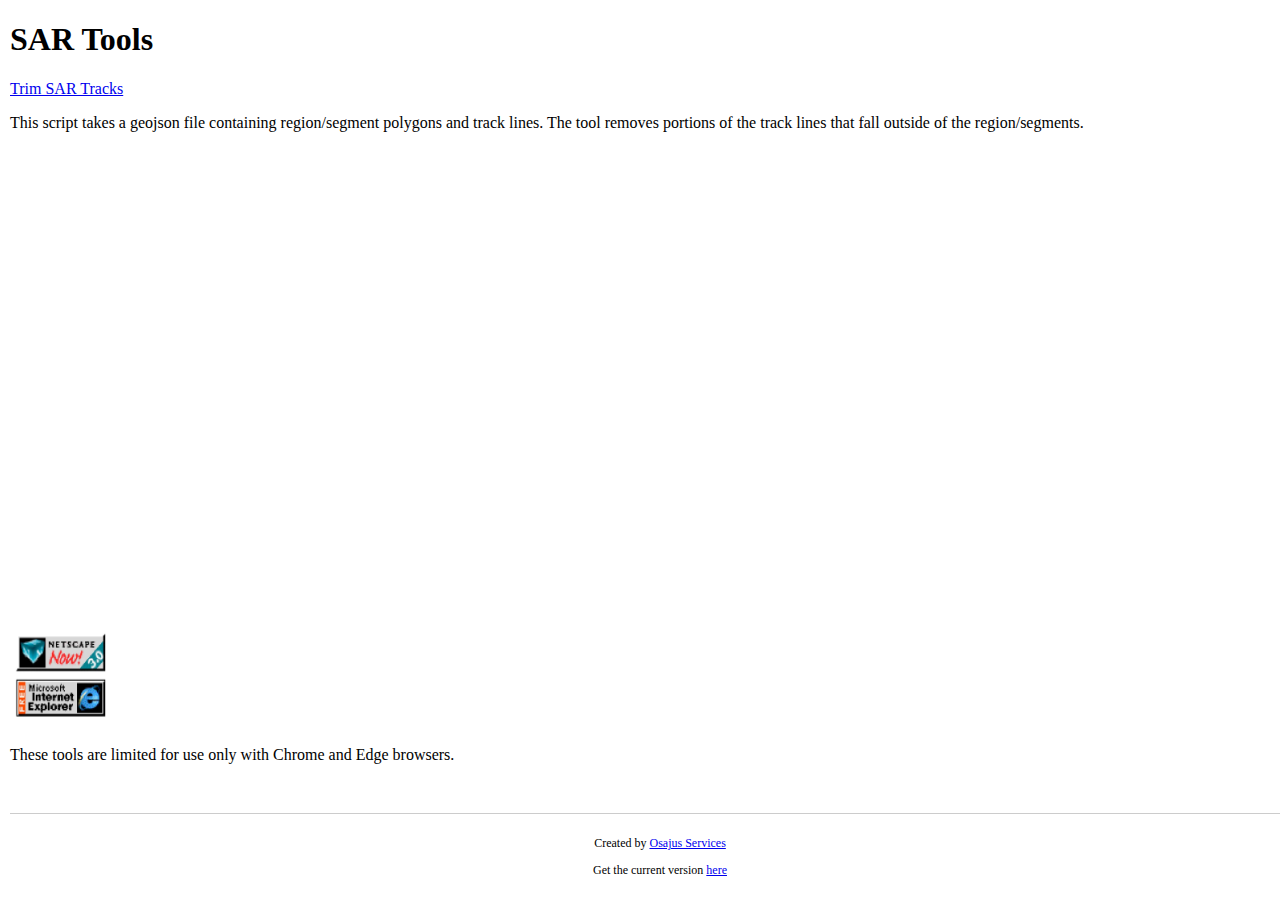
==== index.html @ 3ef34d05 "init" ====
<!DOCTYPE html>
<html>
<head>
    <title>SAR Tools</title>
    <link rel="stylesheet" type="text/css" href="load_geojson.css">
</head>
<body>
    <h1>SAR Tools</h1>
    
    <div>
        <p><a href="load_geojson.html" target="_self">Trim SAR Tracks</a></p> 
        <p>This script takes a geojson file containing region/segment polygons and track lines. The tool removes portions of the track lines that fall outside of the region/segments.</p>
    </div>

    <div style="position: absolute; bottom: 120px; width: 100%; text-align: left;">
    <img src="./assets/images/madefor.webp" alt="Made for Chrome/Edge" width="100" height="100" />
    <p>These tools are limited for use only with Chrome and Edge browsers.</p>
    </div>
    <footer>
        <p>Created by <a href="https://www.osajus.net" target="_new">Osajus Services</a></p>
        <p>Get the current version <a href="https://github.com/osajus/SAR-Tools" target="_new">here</a></p>
    </footer>
</body>
</html>
---- load_geojson.css ----
body { margin: 10px; padding: 0;}
#map {
    position: absolute;
    width: 60%;
    height: 50%;
}

#info {
    display: block;
    position: absolute;
    bottom: 20px; 
    left: 0%;
    width: 60%;
    padding: 10px;
    border: none;
    border-radius: 3px;
    font-size: 12px;
    text-align: center;
    color: #000;
    background: #fff;
}

footer {
    position: absolute;
    bottom: 0;
    width: 100%;
    text-align: center;
    padding: 10px;
    background: #fff;
    color: #000;
    font-size: 12px;
    border-top: 1px solid #ccc;
}
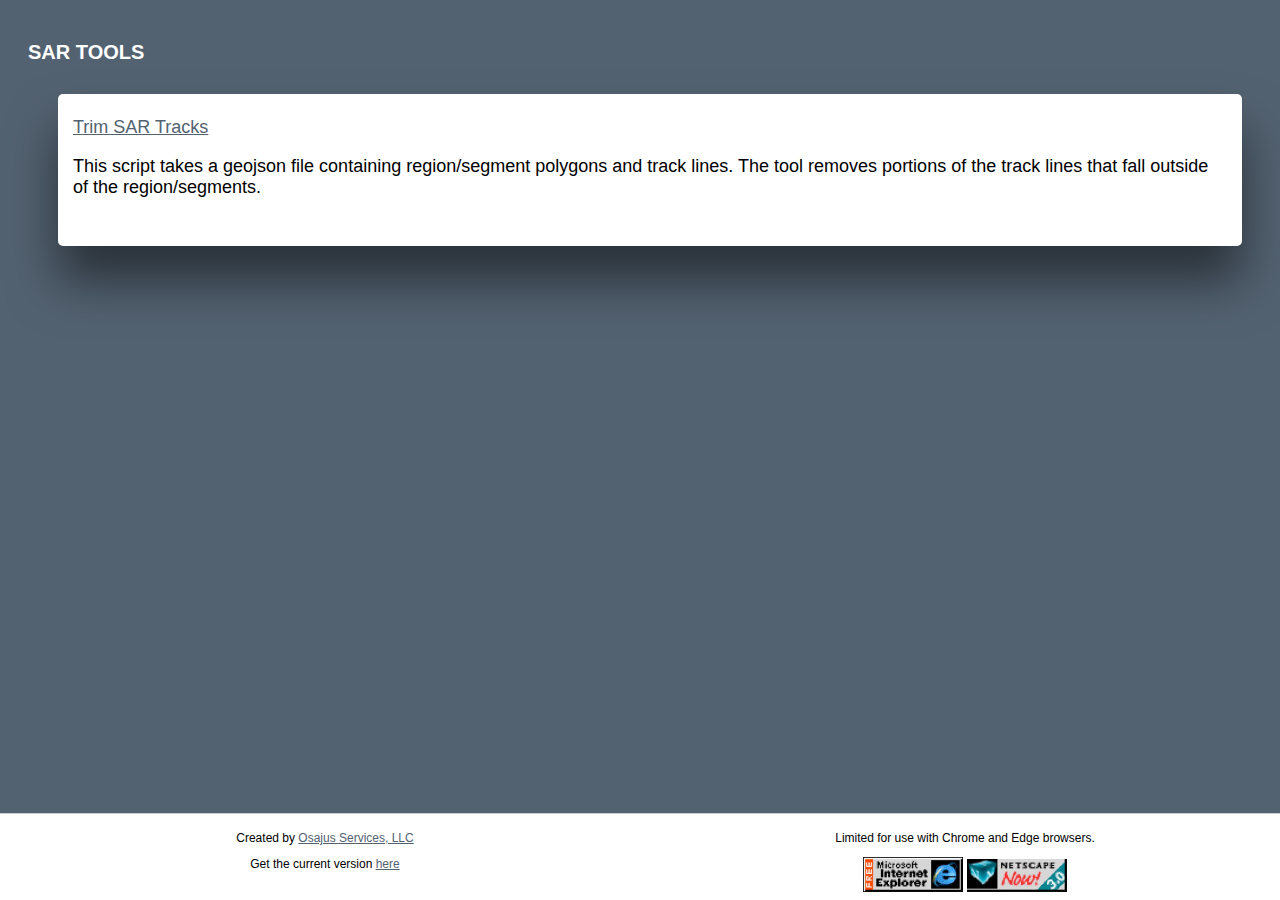
==== commit 9641ca5b: "Consensus functionality.  Style applied" ====
--- a/index.html
+++ b/index.html
@@ -2,23 +2,28 @@
 <html>
 <head>
     <title>SAR Tools</title>
-    <link rel="stylesheet" type="text/css" href="load_geojson.css">
+    <link rel="stylesheet" type="text/css" href="./assets/css/main.css">
 </head>
 <body>
     <h1>SAR Tools</h1>
     
-    <div>
-        <p><a href="load_geojson.html" target="_self">Trim SAR Tracks</a></p> 
+    <div class="card_div">
+        <p><a href="load_geojson.html" target="_self" class="in_card">Trim SAR Tracks</a></p> 
         <p>This script takes a geojson file containing region/segment polygons and track lines. The tool removes portions of the track lines that fall outside of the region/segments.</p>
     </div>
 
-    <div style="position: absolute; bottom: 120px; width: 100%; text-align: left;">
-    <img src="./assets/images/madefor.webp" alt="Made for Chrome/Edge" width="100" height="100" />
-    <p>These tools are limited for use only with Chrome and Edge browsers.</p>
-    </div>
     <footer>
-        <p>Created by <a href="https://www.osajus.net" target="_new">Osajus Services</a></p>
-        <p>Get the current version <a href="https://github.com/osajus/SAR-Tools" target="_new">here</a></p>
+        <div class="container">
+            <div class="footer-split">
+                <p>Created by <a href="https://www.osajus.net" target="_new" class="in_card">Osajus Services, LLC</a></p>
+                <p>Get the current version <a href="https://github.com/osajus/SAR-Tools" target="_new" class="in_card">here</a></p>
+            </div>
+            <div class="footer-split">
+                <p>Limited for use with Chrome and Edge browsers.</p>
+                <img src="./assets/images/get_ie.png" alt="Made for Edge" / width="100px">
+                <img src="./assets/images/get_netscape.png" alt="Made for Chrome" width="100px"/>
+            </div>
+        </div>
     </footer>
 </body>
 </html>--- a/assets/css/main.css
+++ b/assets/css/main.css
@@ -0,0 +1,70 @@
+:root {
+    --paynes-gray: #536271ff;
+    --cadet-grey: #8fa1b3ff;
+    --ash-grey: #b8c1ccff;
+    --azure-web: #d1e0e2ff;
+    --seasalt: #f9f9f9ff;
+}
+
+body{
+    font-family: Helvetica;
+    -webkit-font-smoothing: antialiased;
+    background: var(--paynes-gray);
+    color: #fff;
+    padding: 20px;
+    font-size: 18px;
+    padding-bottom: 600px; /* Adjust this value as needed to create space for the footer */
+}
+
+h1{
+    color: #fff;
+    text-align: left;
+    text-transform: uppercase;
+    font-size: 20px;
+}
+
+a {
+    color: #fff;
+}
+
+a:hover {
+    color: var(--ash-grey);
+}
+
+.in_card {
+    color: var(--paynes-gray);
+}
+
+.in_card:hover {
+    color: var(--cadet-grey);
+}
+
+.card_div{
+    background-color: #ffffff;
+    border-radius: 5px;
+    padding: 5px 30px 30px 15px;
+    margin: 30px 10px 30px 30px;
+    box-shadow: 0px 35px 50px rgba( 0, 0, 0, 0.5 );
+    color: #000;
+}
+
+footer {
+    position: fixed;
+    bottom: 0;
+    left: 0;
+    width: 100%;
+    text-align: center;
+    padding: 5px;
+    background: #fff;
+    color: #000;
+    font-size: 12px;
+    border-top: 1px solid #ccc;
+}
+
+.container {
+    display: flex;
+}
+
+.footer-split {
+    flex: 1;
+}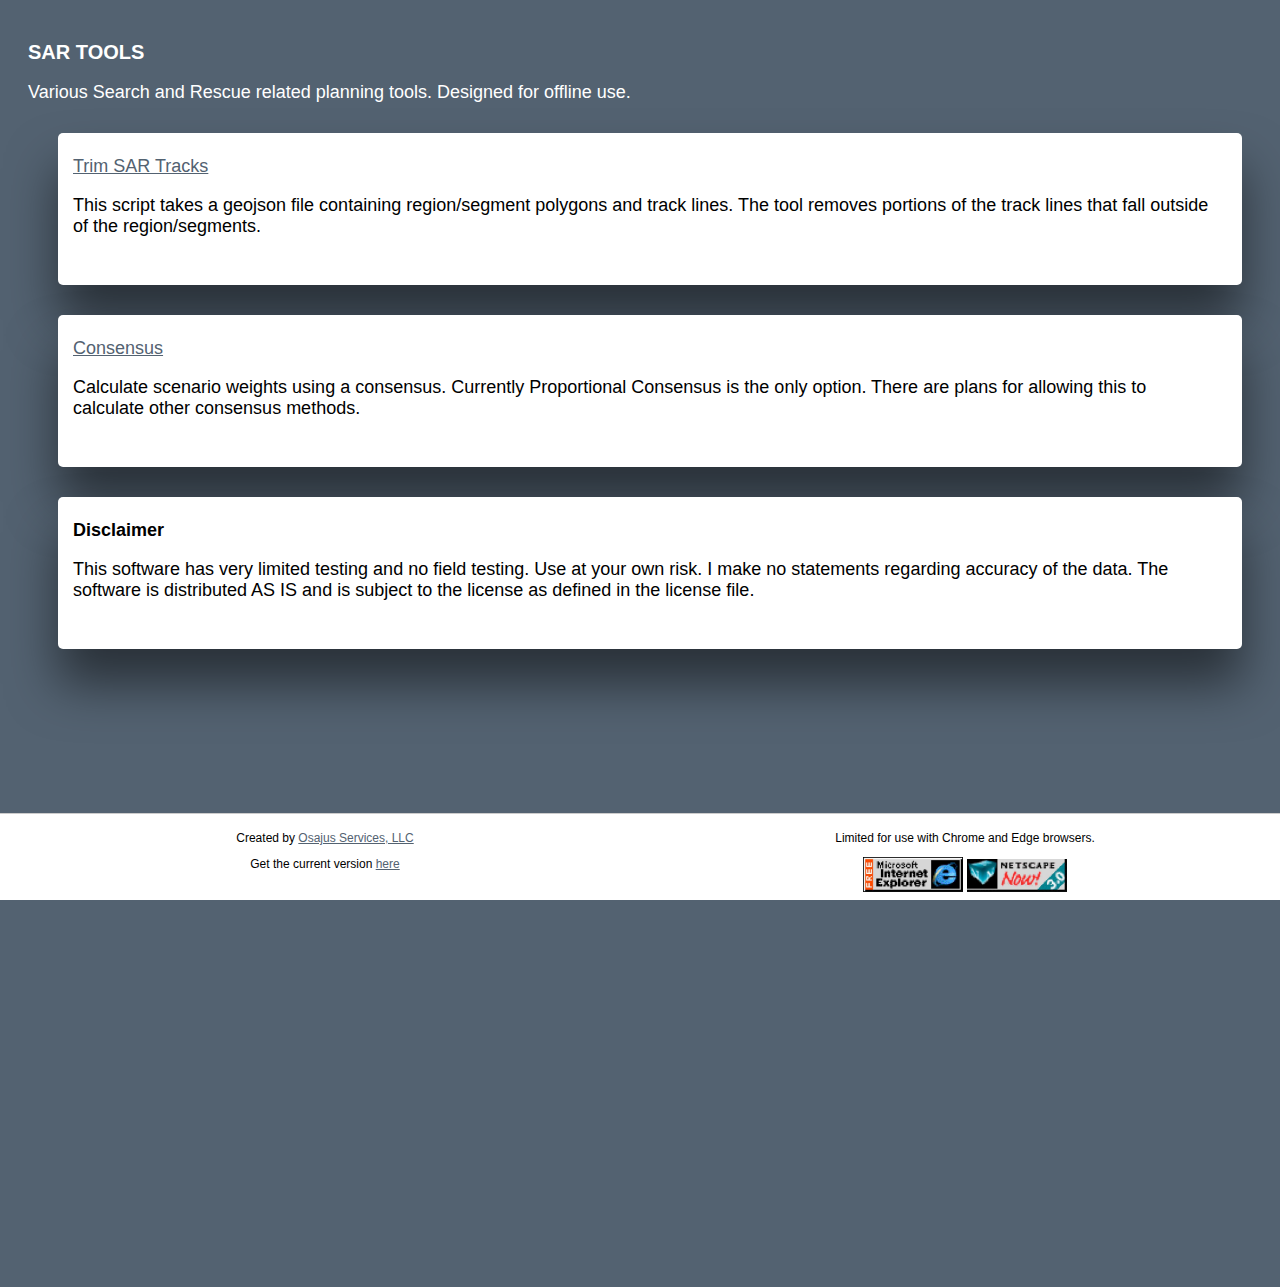
==== commit 2bfe7a72: "include consensus script" ====
--- a/index.html
+++ b/index.html
@@ -6,11 +6,22 @@
 </head>
 <body>
     <h1>SAR Tools</h1>
+    <p>Various Search and Rescue related planning tools.  Designed for offline use.</p>
     
     <div class="card_div">
         <p><a href="load_geojson.html" target="_self" class="in_card">Trim SAR Tracks</a></p> 
         <p>This script takes a geojson file containing region/segment polygons and track lines. The tool removes portions of the track lines that fall outside of the region/segments.</p>
     </div>
+
+    <div class="card_div">
+        <p><a href="consensus.html" target="_self" class="in_card">Consensus</a></p> 
+        <p>Calculate scenario weights using a consensus.  Currently Proportional Consensus is the only option.  There are plans for allowing this to calculate other consensus methods.</p>
+    </div>
+
+    <div class="card_div">
+        <p><span style="font-weight: bold;">Disclaimer</span></p>
+        <p>This software has very limited testing and no field testing.  Use at your own risk.  I make no statements regarding accuracy of the data.  The software is distributed AS IS and is subject to the license as defined in the license file. </p>
+    </div>  
 
     <footer>
         <div class="container">
